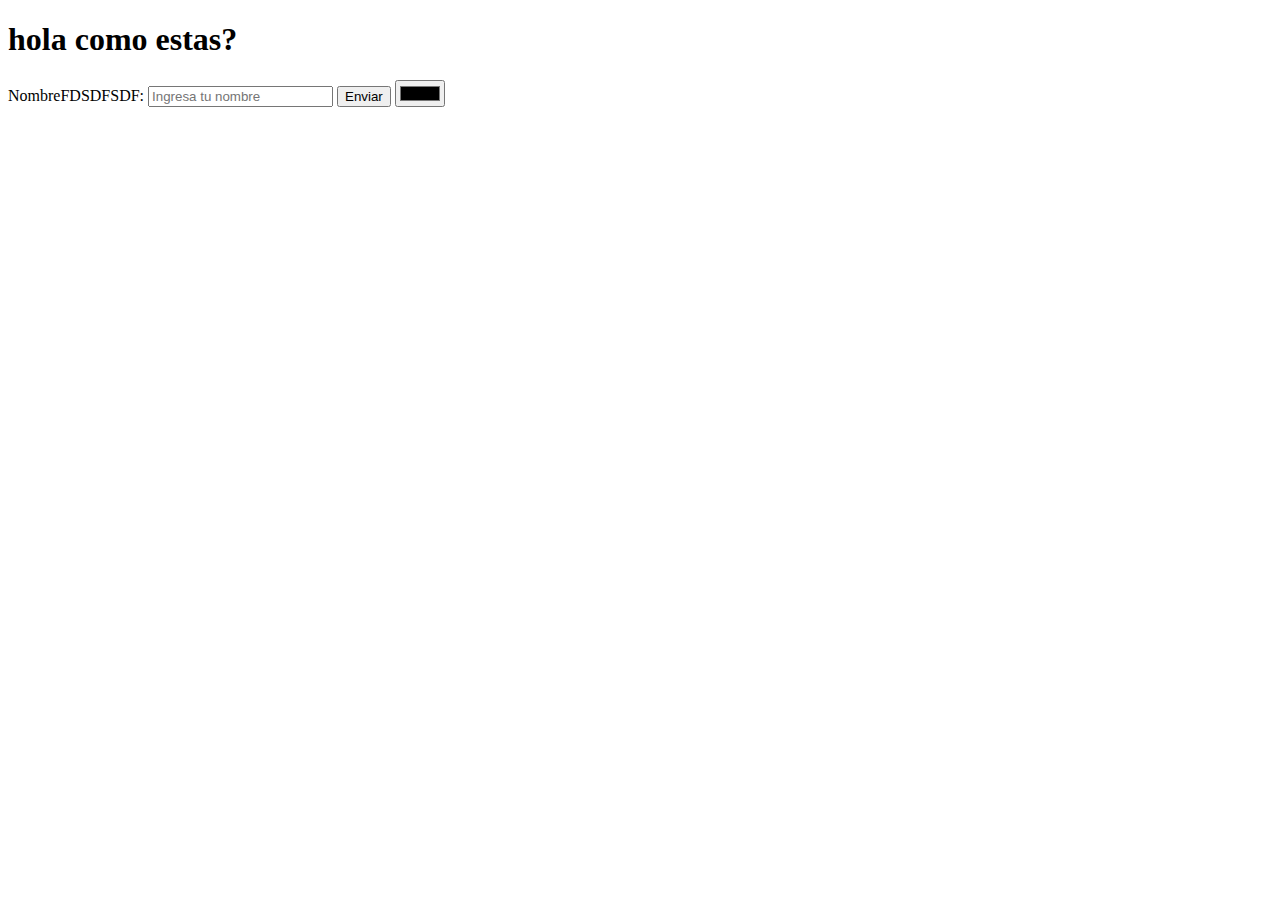
==== HTML/index.html @ 728bfc67 "primera prueba de cambios" ====
<!DOCTYPE html>
<html lang="en">
<head>
    <meta charset="UTF-8">
    <meta name="viewport" content="width=device-width, initial-scale=1.0">
    <title>Document</title>
</head>
<body>
    <h1>hola como estas?</h1>
    <form>
        <label for="name">NombreFDSDFSDF:</label>
        <input type="text" id="name" name="name" placeholder="Ingresa tu nombre" required>
        <button type="submit">Enviar</button>
        <input type="color" name="color-favorito">
      </form>
    
</body>
</html>
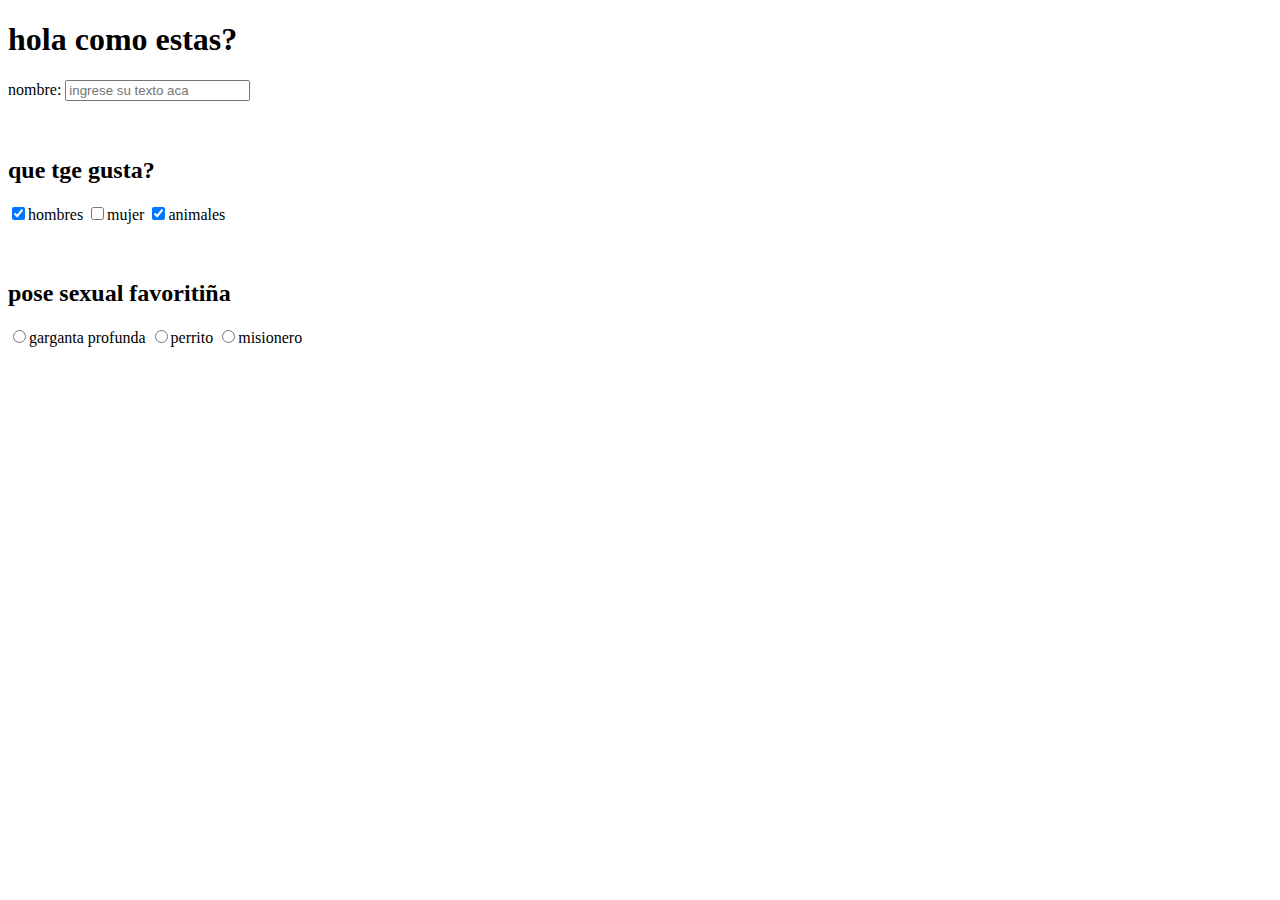
==== commit 23132b51: "nombre" ====
--- a/HTML/index.html
+++ b/HTML/index.html
@@ -7,12 +7,27 @@
 </head>
 <body>
     <h1>hola como estas?</h1>
-    <form>
-        <label for="name">NombreFDSDFSDF:</label>
-        <input type="text" id="name" name="name" placeholder="Ingresa tu nombre" required>
-        <button type="submit">Enviar</button>
-        <input type="color" name="color-favorito">
-      </form>
+    <form action="especificar-dondse-se-envia" method="get" >
+        <label for="nombre">nombre:</label>
+        <input type="text" name="nombre" id="nombre" placeholder="ingrese su texto aca">
+        <label for="todo"></label>
+        <br>
+        <br><br>
+        <h2>que tge gusta?</h2>
+        <input type="checkbox" name="casilla" value="hombres" checked>hombres
+        <input type="checkbox" name="casilla" value="mujer">mujer
+        <input type="checkbox" name="casilla" value="animales" checked>animales
+
+    </form>
+    <br><br>
+    <h2>pose sexual favoritiña</h2>
+    <form action="sadasdasf" method="post">
+
+        <input type="radio" name="radio" value="garganta profunda" >garganta profunda
+        <input type="radio" name="radio" value="perrito">perrito
+        <input type="radio" name="radio" value="missionero">misionero
+    </form>
+    
     
 </body>
 </html>